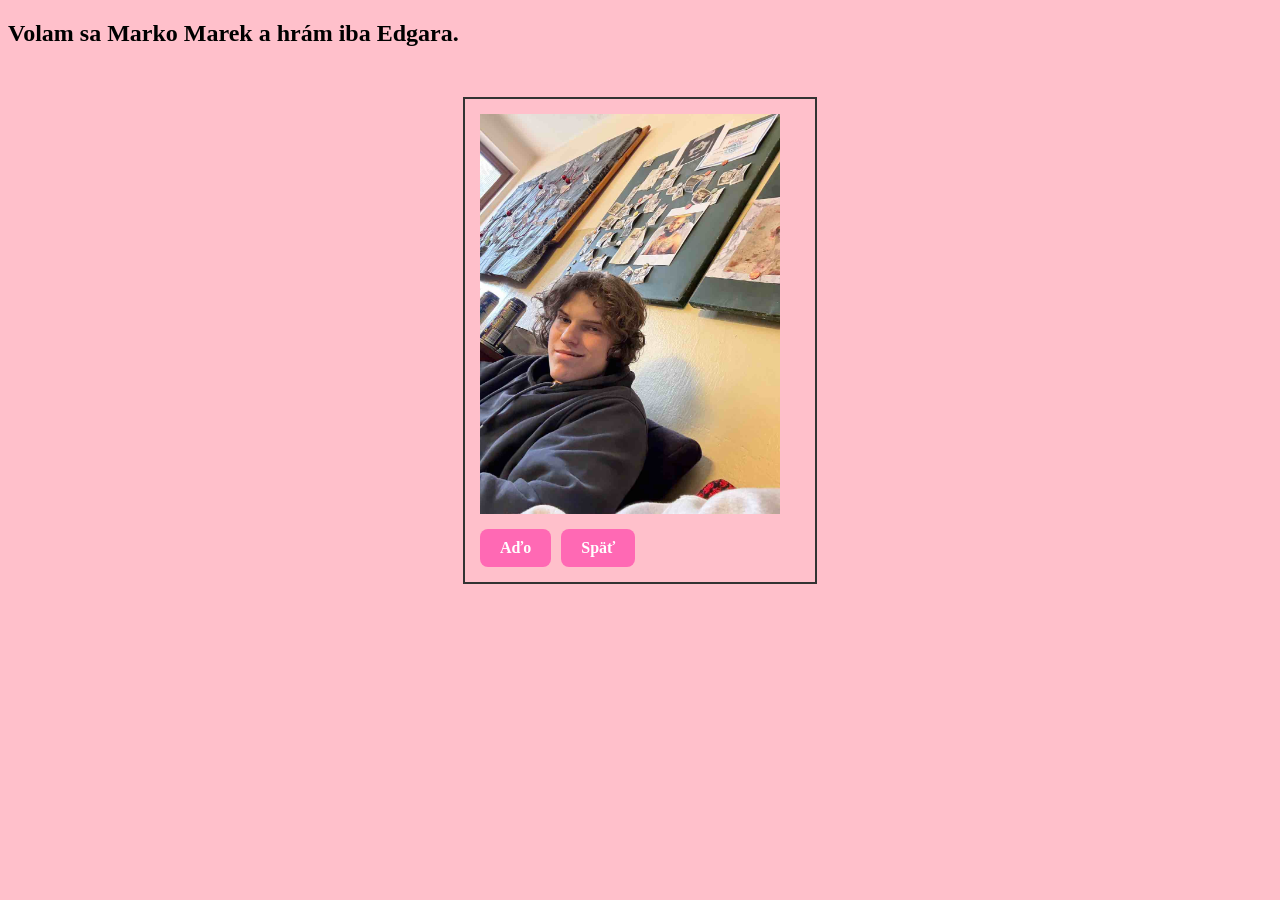
==== o marekovi markovi.html @ 43a3475b "Add files via upload" ====
<!DOCTYPE html>
<html lang="sk">
<head>
    <meta charset="UTF-8">
    <title>Markova stránka</title>

    <link rel="stylesheet" href="styles.css">

    <style>
        img {
            width: 300px;
            height: auto;
            display: block;
            margin-bottom: 15px;
        }

        .box {
            border: 2px solid #333;
            padding: 15px;
            width: 320px;
            text-align: left;
            margin: 50px auto;
        }

        .buttons {
            display: flex;
            justify-content: left;
            gap: 10px;
        }

        .btn {
            display: inline-block;
            padding: 10px 20px;
            background-color: #ff69b4;
            color: white;
            text-decoration: none;
            border-radius: 8px;
            font-weight: bold;
        }

        .btn:hover {
            background-color: #e055a1;
        }
    </style>
</head>
<body>

    <h2>Volam sa Marko Marek a hrám iba Edgara. </h2>

    <div class="box">
        <img src="images/marko.jpg" alt="Trulli">

        <div class="buttons">
            <a href="tekute.html" class="btn">Aďo</a>
            <a href="index24.html" class="btn">Späť</a>
        </div>
    </div>

</body>
</html>
---- styles.css ----
body {
  background-color: pink;
}
h1 {
  color: blue;
}
p {
  color: red;font-family: Arial, sans-serif;
}
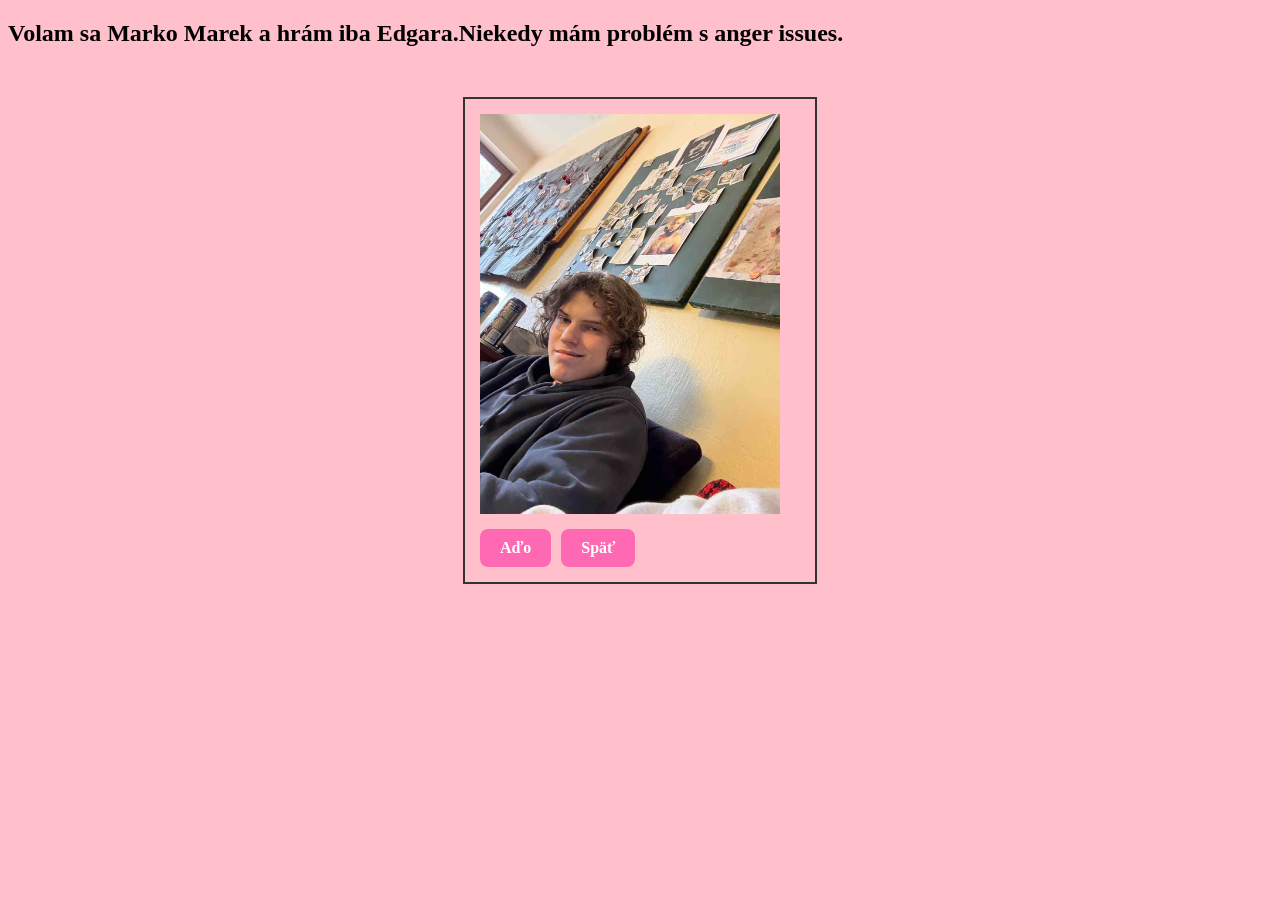
==== commit 4c0f56a9: "Update o marekovi markovi.html" ====
--- a/o marekovi markovi.html
+++ b/o marekovi markovi.html
@@ -45,16 +45,16 @@
 </head>
 <body>
 
-    <h2>Volam sa Marko Marek a hrám iba Edgara. </h2>
+    <h2>Volam sa Marko Marek a hrám iba Edgara.Niekedy mám problém s anger issues.</h2>
 
     <div class="box">
         <img src="images/marko.jpg" alt="Trulli">
 
         <div class="buttons">
             <a href="tekute.html" class="btn">Aďo</a>
-            <a href="index24.html" class="btn">Späť</a>
+            <a href="index.html" class="btn">Späť</a>
         </div>
     </div>
 
 </body>
-</html>+</html>
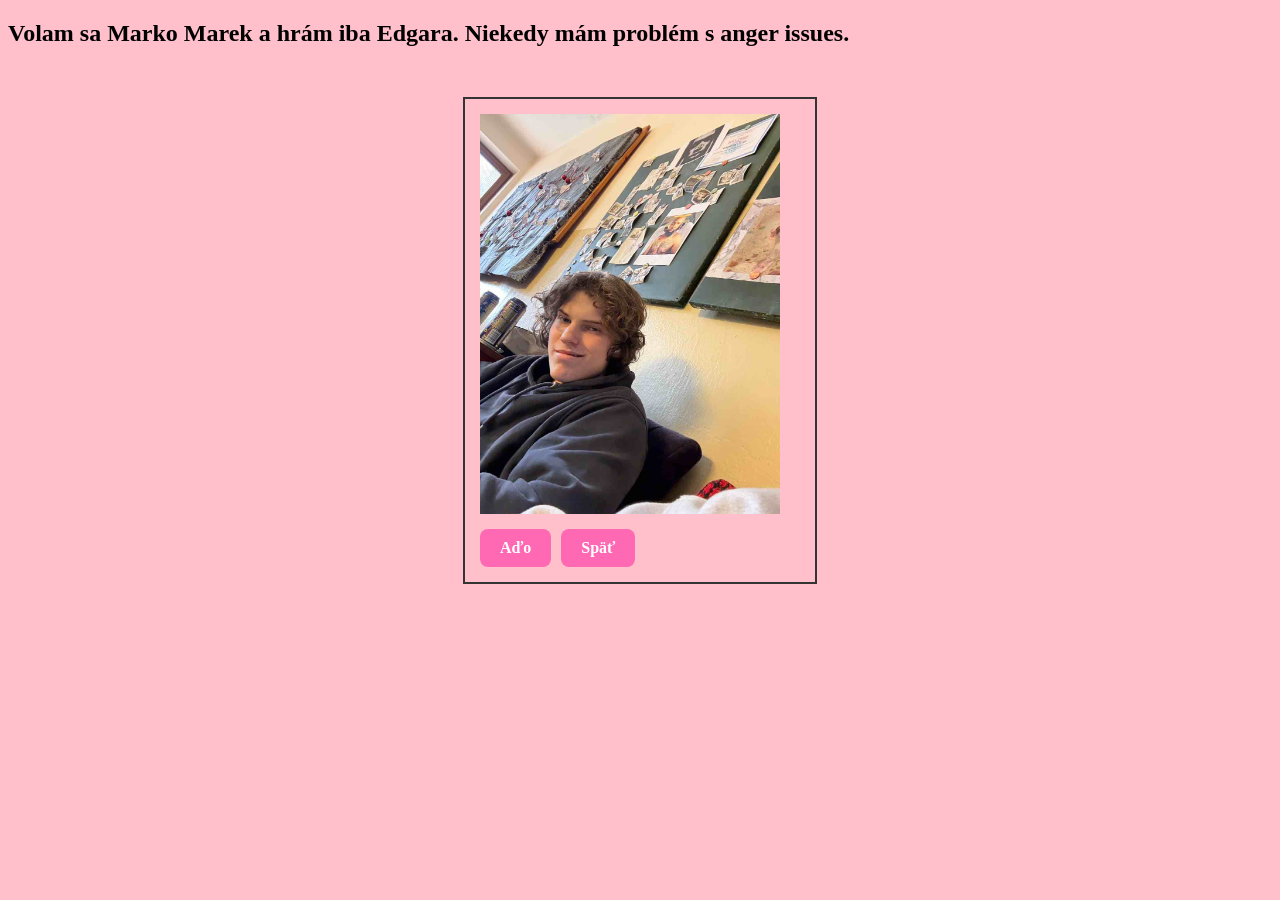
==== commit 380144e5: "Update o marekovi markovi.html" ====
--- a/o marekovi markovi.html
+++ b/o marekovi markovi.html
@@ -11,7 +11,7 @@
             width: 300px;
             height: auto;
             display: block;
-            margin-bottom: 15px;
+            margin: 0 0 15px 0; /* obrázok naľavo */
         }
 
         .box {
@@ -45,7 +45,7 @@
 </head>
 <body>
 
-    <h2>Volam sa Marko Marek a hrám iba Edgara.Niekedy mám problém s anger issues.</h2>
+    <h2>Volam sa Marko Marek a hrám iba Edgara. Niekedy mám problém s anger issues.</h2>
 
     <div class="box">
         <img src="images/marko.jpg" alt="Trulli">
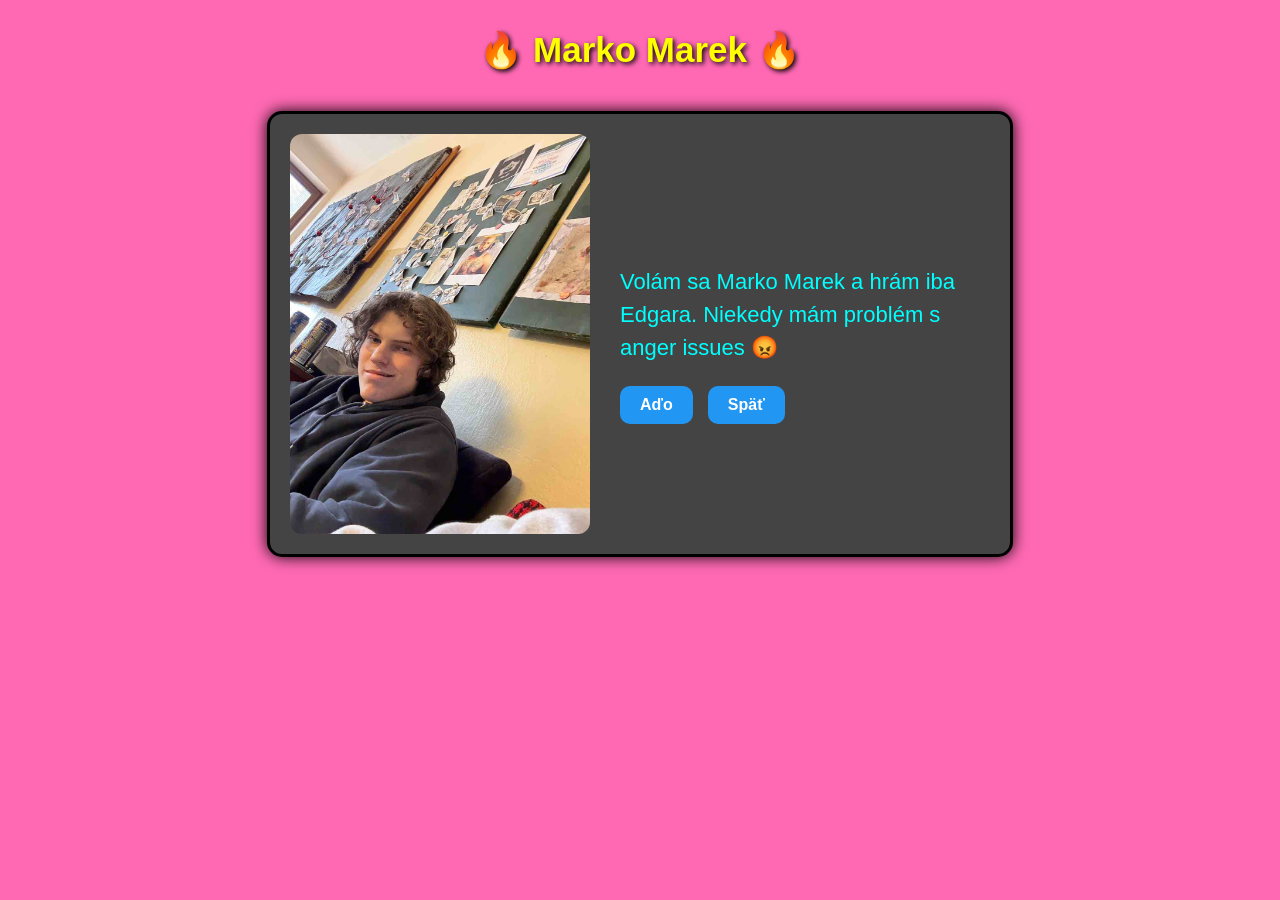
==== commit 807d739e: "Update o marekovi markovi.html" ====
--- a/o marekovi markovi.html
+++ b/o marekovi markovi.html
@@ -1,60 +1,113 @@
 <!DOCTYPE html>
 <html lang="sk">
 <head>
-    <meta charset="UTF-8">
-    <title>Markova stránka</title>
+<meta charset="UTF-8">
+<title>Markova stránka</title>
 
-    <link rel="stylesheet" href="styles.css">
+<style>
 
-    <style>
-        img {
-            width: 300px;
-            height: auto;
-            display: block;
-            margin: 0 0 15px 0; /* obrázok naľavo */
-        }
+body{
+    background-color:#ff69b4;
+    font-family:Arial,sans-serif;
+    color:white;
+    margin:0;
+    text-align:center;
+}
 
-        .box {
-            border: 2px solid #333;
-            padding: 15px;
-            width: 320px;
-            text-align: left;
-            margin: 50px auto;
-        }
+/* NADPIS */
+h2{
+    color:yellow;
+    font-size:35px;
+    margin-top:30px;
+    text-shadow:2px 2px 5px black;
+}
 
-        .buttons {
-            display: flex;
-            justify-content: left;
-            gap: 10px;
-        }
+/* HLAVNÝ BOX */
+.box{
+    border:3px solid black;
+    background-color:#444;
+    border-radius:15px;
+    padding:20px;
+    width:700px;
+    margin:40px auto;
+    display:flex;
+    align-items:center;
+    gap:30px;
+    box-shadow:0 0 15px black;
+}
 
-        .btn {
-            display: inline-block;
-            padding: 10px 20px;
-            background-color: #ff69b4;
-            color: white;
-            text-decoration: none;
-            border-radius: 8px;
-            font-weight: bold;
-        }
+/* OBRÁZOK NAĽAVO */
+.box img{
+    width:300px;
+    height:auto;
+    border-radius:12px;
+    display:block;
+}
 
-        .btn:hover {
-            background-color: #e055a1;
-        }
-    </style>
+/* TEXT */
+.text{
+    flex:1;
+    text-align:left;
+}
+
+.text p{
+    font-size:22px;
+    color:#00ffff;
+    line-height:1.5;
+}
+
+/* TLAČIDLÁ */
+.buttons{
+    margin-top:20px;
+    display:flex;
+    gap:15px;
+}
+
+.btn{
+    display:inline-block;
+    padding:10px 20px;
+    background-color:#2196F3;
+    color:white;
+    text-decoration:none;
+    border-radius:10px;
+    font-weight:bold;
+    transition:0.3s;
+}
+
+.btn:hover{
+    background-color:#0b63b6;
+    transform:scale(1.05);
+}
+
+</style>
 </head>
+
 <body>
 
-    <h2>Volam sa Marko Marek a hrám iba Edgara. Niekedy mám problém s anger issues.</h2>
+<h2>🔥 Marko Marek 🔥</h2>
 
-    <div class="box">
-        <img src="images/marko.jpg" alt="Trulli">
+<div class="box">
 
+    <!-- OBRÁZOK -->
+    <img src="images/marko.jpg" alt="Marko">
+
+    <!-- TEXT -->
+    <div class="text">
+
+        <p>
+            Volám sa Marko Marek a hrám iba Edgara.
+            Niekedy mám problém s anger issues 😡
+        </p>
+
+        <!-- TLAČIDLÁ -->
         <div class="buttons">
             <a href="tekute.html" class="btn">Aďo</a>
             <a href="index.html" class="btn">Späť</a>
         </div>
+
     </div>
+
+</div>
 
 </body>
 </html>
